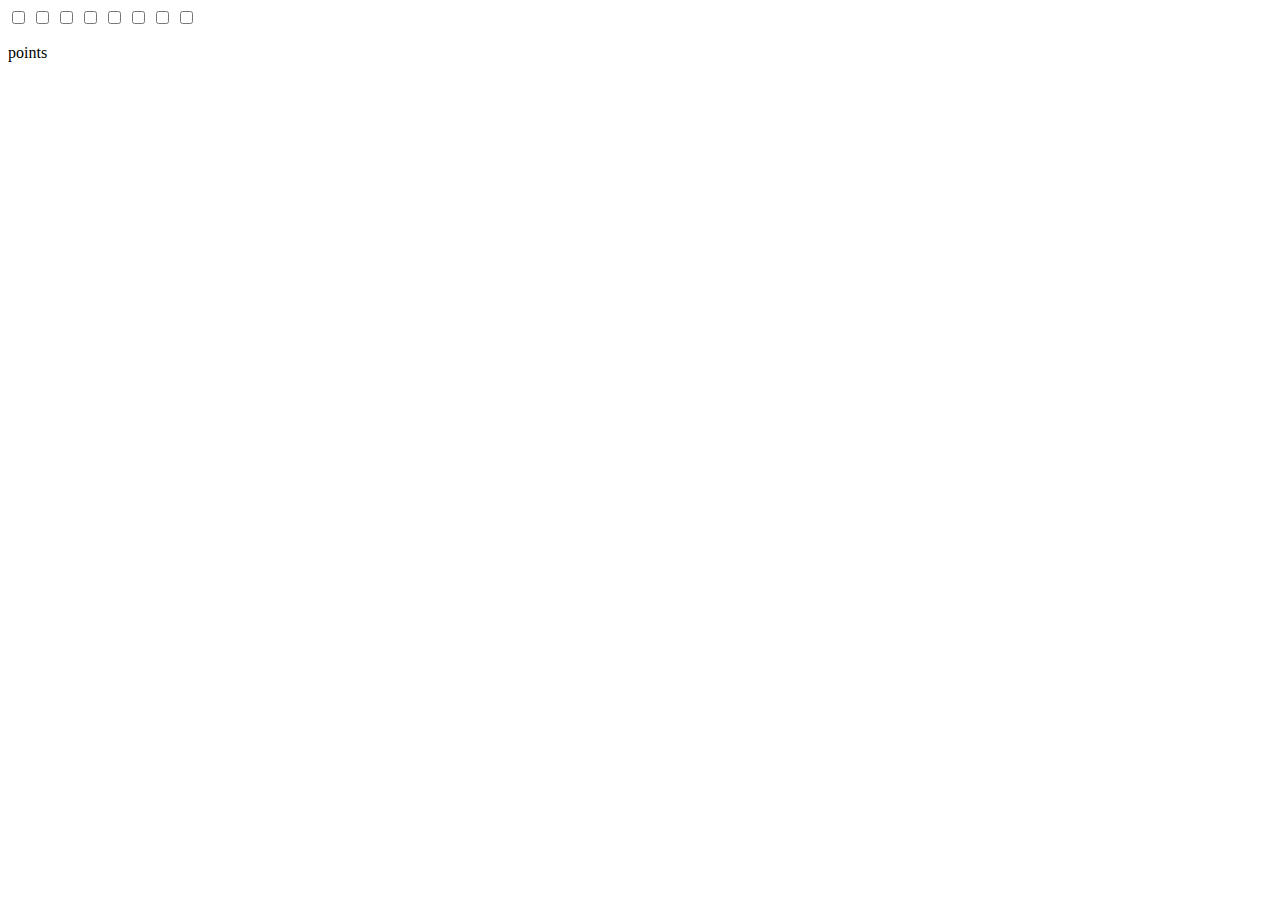
==== game.html @ a83be431 "agrego progreso hasta ahora" ====
<!DOCTYPE html>
<html lang="en">
<head>
    <meta charset="UTF-8">
    <meta name="viewport" content="width=device-width, initial-scale=1.0">
    <title>Saving Maggie GAME</title>
    <link rel="stylesheet" href="../startavina-desafio1/css/game.css">
</head>
<body>
    <div id="stage">
        <input class="kang-input" id="k1" type="checkbox">
        <label class="kang" for="k1"></label>
        
        <input class="kang-input" id="k2" type="checkbox">
        <label class="kang" for="k2"></label>

        <input class="kang-input" id="k3" type="checkbox">
        <label class="kang" for="k3"></label>

        <input class="kang-input" id="k4" type="checkbox">
        <label class="kang" for="k4"></label>

        <input class="kang-input" id="k5" type="checkbox">
        <label class="kang" for="k5"></label>

        <input class="kang-input" id="k6" type="checkbox">
        <label class="kang" for="k6"></label>

        <input class="kang-input" id="k7" type="checkbox">
        <label class="kang" for="k7"></label>

        <input class="kang-input special" id="k8" type="checkbox">
        <label class="kang" for="k8"></label>
      
        <p id="score"> points</p>
      </div>


</body>
</html>
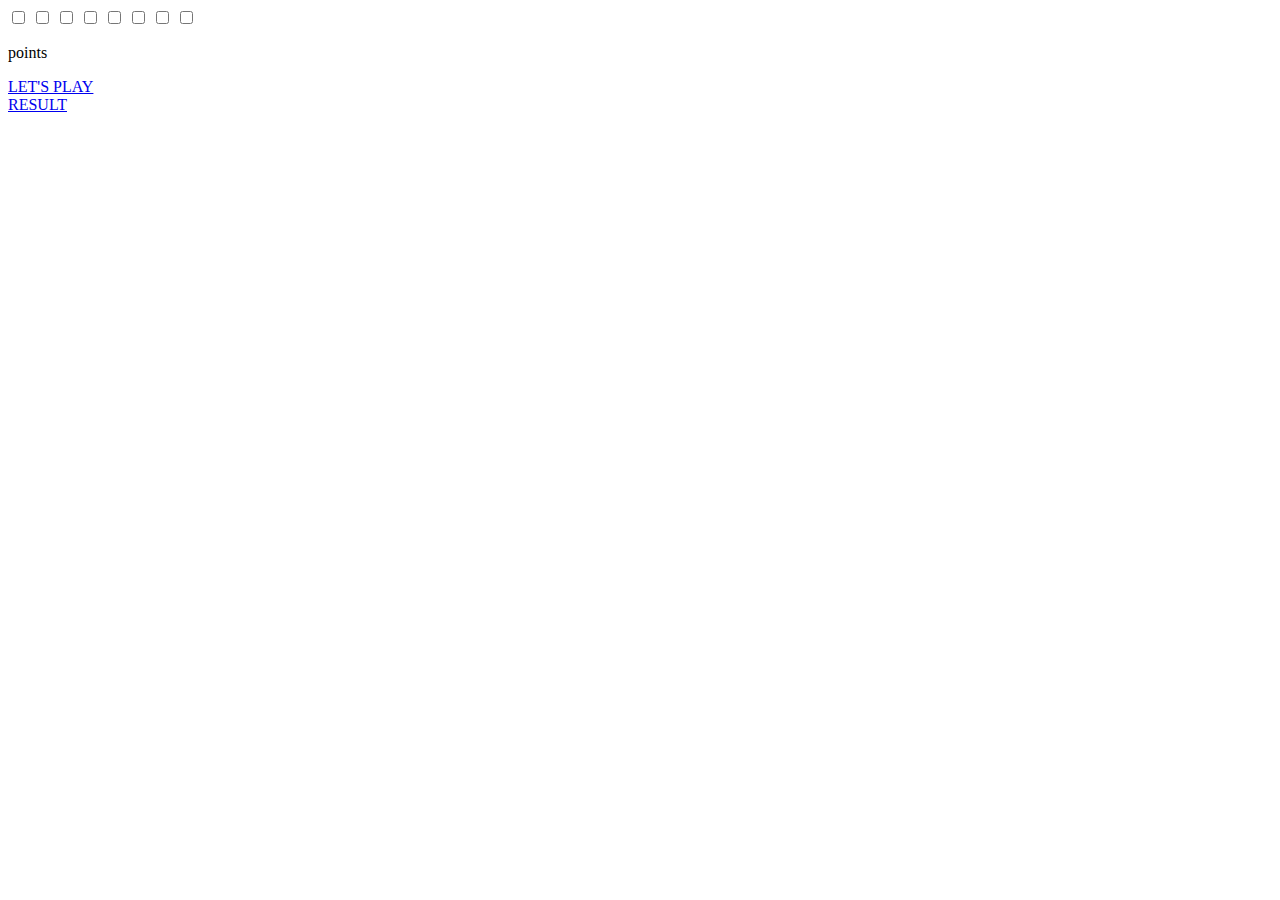
==== commit 59c26d1a: "juego listo y final casi listo (se puede mejorar)" ====
--- a/game.html
+++ b/game.html
@@ -33,7 +33,13 @@
         <label class="kang" for="k8"></label>
       
         <p id="score"> points</p>
+
+        <a id="start" href="#stage">
+            <span class="start-text">LET'S PLAY</span>
+            </span>
+          </a>
       </div>
+      <a id="result" href="../startavina-desafio1/index.html">RESULT</a>
 
 
 </body>
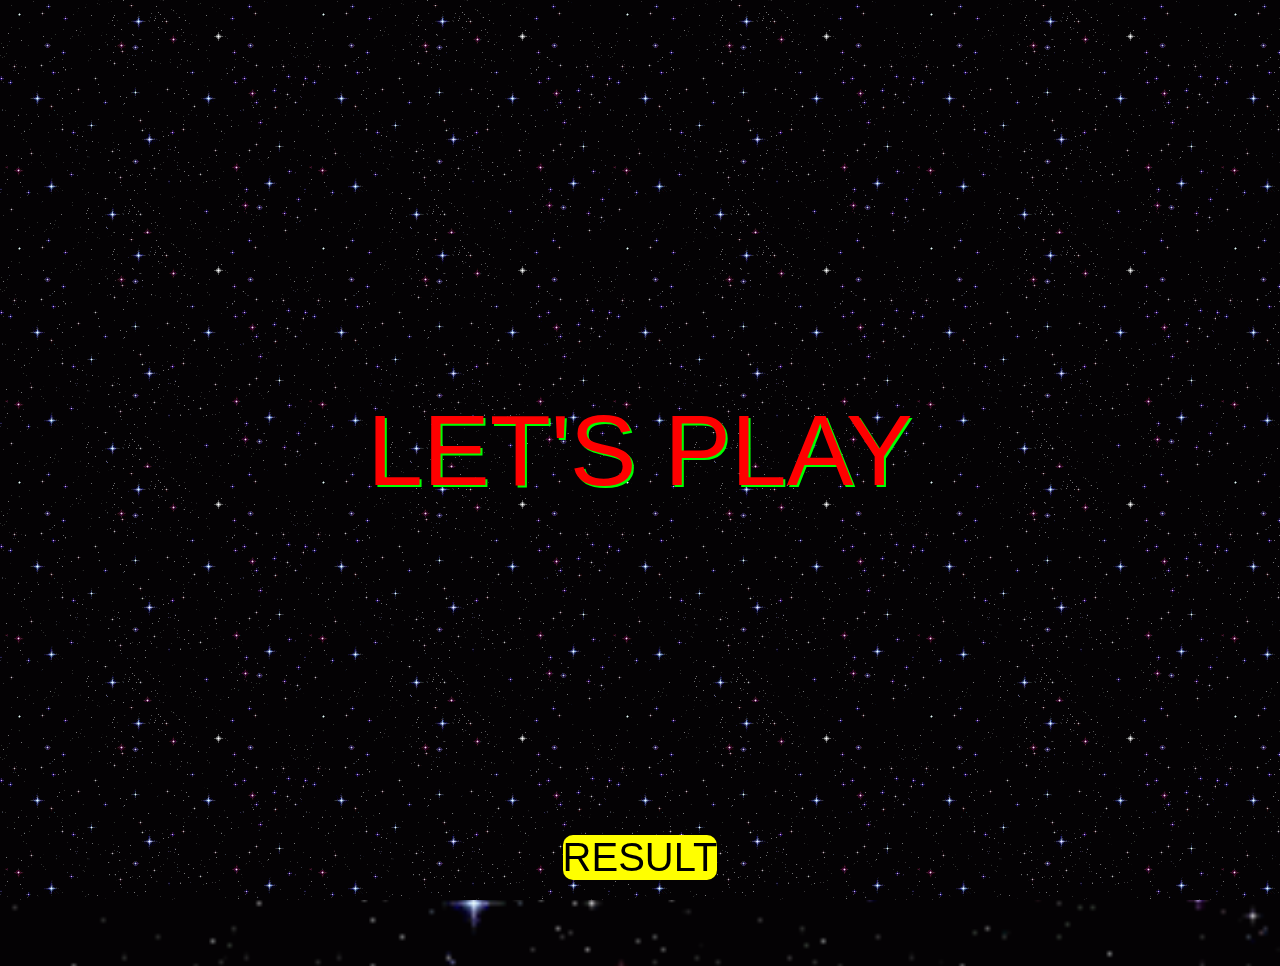
==== commit 0b8487d6: "Merge branch 'master' of https://github.com/yayuu19/startavina-desafio1" ====
--- a/game.html
+++ b/game.html
@@ -4,7 +4,7 @@
     <meta charset="UTF-8">
     <meta name="viewport" content="width=device-width, initial-scale=1.0">
     <title>Saving Maggie GAME</title>
-    <link rel="stylesheet" href="../startavina-desafio1/css/game.css">
+    <link rel="stylesheet" href="css/game.css">
 </head>
 <body>
     <div id="stage">
@@ -39,7 +39,9 @@
             </span>
           </a>
       </div>
-      <a id="result" href="../startavina-desafio1/index.html">RESULT</a>
+      <a id="result" href="index.html#end">RESULT</a>
+      <footer><p>Para salvar a Maggie debemos disparar a las dianas verdes (naves espaciales) y sumar puntos!!<br>Haz clic sobre las dianas antes de que desaparezcan</p></footer>
+      
 
 
 </body>
--- a/css/game.css
+++ b/css/game.css
@@ -0,0 +1,296 @@
+
+:root {
+    /* Variables encargadas de sumar y mostrar los puntos de las dianas normales y especiales. */
+    --kang-points: 1;
+    --kang-points-str: '1';
+
+    counter-reset: points;
+
+    --text-color: white;
+    --accent-color: lime;
+    --kang-size: 7rem;
+    --kang-shadow-size: 1rem;
+    --kang-total-size: calc(var(--bullseye-size) + var(--bullseye-shadow-size) * 2);
+    --kang-color: lime; 
+    --total-kang: 8;
+    --kang-animation-duration: 2.7s;
+    --score-delay: calc(var(--kang-animation-duration) * var(--total-kang));
+      }
+
+/*inicio*/
+#start{
+    position: fixed;
+    top: 0;
+    right: 0;
+    bottom: 0;
+    left: 0;
+    color: red;
+    text-shadow: 2px 2px 0 lime;
+    background-image: url(../img/skygif.gif);
+    display: flex;
+    align-items: center;
+    justify-content: center;
+    font-size: 100px;
+    text-align: center;
+    text-decoration: none;
+
+}
+
+#result{
+    display: block;
+    position: absolute;
+    bottom: 20px;
+    font-size: 100px;
+    text-align: center;
+    text-decoration: none;
+    background: yellow;
+    color: black;
+    font-size: 40px;
+    border-radius: 10px;
+    font-weight: 200;
+    animation: result 20s forwards;
+
+}
+
+#stage:target #start{
+    display: none;
+}
+
+.start-text{
+    animation: pulse 0.5s ease-out infinite;
+}
+
+#stage:target .kang {
+    animation-name: kang-movement;
+}
+
+#stage:target #score {
+    animation: score-end 0.4s ease-in-out var(--score-delay) forwards;
+}
+
+
+
+*:after {
+    box-sizing: border-box;
+}
+
+
+.kang-input:checked {
+    --points: var(--kang-points);
+    counter-increment: points var(--kang-points);
+  }
+
+.kang-input.special:checked {
+    --points: var(--kang-special-points);
+  }
+
+.kang:after {
+    --points-str: var(--kang-points-str);
+    content: '+' var(--points-str);
+  }
+  
+.kang-special:after {
+    --points-str: var(--bullseye-special-points-str);
+  }
+
+#score:before {
+    content: counter(points);
+  }
+
+#score {
+    text-align: center;
+    font-weight: 700;
+    margin-top: 40px;
+    position: absolute;
+    bottom: 2rem;
+    left: 0;
+    right: 0;
+    font-weight: 500;
+    color: red;
+    text-shadow: 2px 2px 0px blue;
+    pointer-events: none;
+    font-size: 75px;
+    animation: score-end 0.4s ease-in-out var(--score-delay) forwards;
+  }
+
+body {
+    display: flex;
+    justify-content: center;
+    align-items: center;
+    min-height: 100vh;
+    overflow: hidden;
+    font-family: 'Gill Sans', 'Gill Sans MT', Calibri, 'Trebuchet MS', sans-serif;
+    color: var(--text-color);
+    background-image: url(../img/skygif.gif);
+    background-size: cover;
+    user-select: none;
+    padding: 25px;
+  }
+  
+.kang {
+    --points: var(--kang-points);
+    margin: 0 20px 20px 0;
+    position: absolute;
+    opacity: 0;
+    top: calc(-1 * var(--bullseye-total-size));
+    animation-name: kang-movement;
+    animation-timing-function: ease-out;
+    animation-duration: var(--kang-animation-duration);
+    animation-delay: calc(var(--kang-animation-duration) * (var(--index) - 1));
+}
+
+.kang:nth-of-type(1){
+    --index: 1;
+    left: 50%;
+}
+
+.kang:nth-of-type(2){
+    --index: 2;
+    right: 75%;
+}
+
+.kang:nth-of-type(3){
+    --index: 3;
+    left: 25%;
+}
+
+.kang:nth-of-type(4){
+    --index: 4;
+    left: 57%;
+}
+
+.kang:nth-of-type(5){
+    --index: 5;
+    left: 15%;
+}
+
+.kang:nth-of-type(6){
+    --index: 6;
+    right: 90%;
+}
+
+.kang:nth-of-type(7){
+    --index: 7;
+    left: 50%;
+}
+
+.kang:nth-of-type(8){
+    --index: 8;
+    right: 20%;
+}
+
+.kang-input {
+    opacity: 0;
+    position: absolute;
+    left: -99999px;
+}
+
+.kang-input:checked + .kang{
+    pointer-events: none;
+    animation-play-state: paused;
+}
+
+.kang:before {
+color: var(--kang-color);
+content: "";
+display: inline-block;
+width: var(--kang-size);
+height: var(--kang-size);
+border-radius: 50%;
+background-image: radial-gradient(closest-side, lime 20%, white 40%, lime 0, lime 60%, white 0, white 80%, lime 0);
+box-shadow: 5px 5px var(--kang-shadow-size) rgba(0, 0, 0, 0.4);
+transition: 0.8s ease-out, transform 0.1s ease-in;  
+}
+
+.kang-input:checked + .kang:before{
+    --color: grey;
+    animation: kang-fadeout 0.8s ease-in-out forwards;
+}
+
+.kang:after{
+    --points-str: var(--kang-points-str);
+    content: '+' var(--points-str);
+    position: absolute;
+    top: 50%;
+    left: 50%;
+    font-size: 25px;
+    transform: translate(-50%, -50%);
+    text-shadow: 3px 3px 0px va(--accent-color);
+    opacity: 0;
+}
+
+.kang-input:checked + .kang:after{
+    animation: points-up 1.5s forwards;
+}
+
+
+
+@keyframes kang-fadeout {
+    12% {
+      transform: scale(0.95);
+    }
+    100% {
+      opacity: 0;
+    }
+  }
+  
+@keyframes points-up {
+    10% {
+      transform: translate(-50%, calc(-50% - 3rem));
+      opacity: 1;
+    }
+    100% {
+      opacity: 0;
+    }
+  }
+  
+@keyframes kang-movement {
+    0% {
+        transform: translateY(-1000px);
+        opacity: 1;
+    }
+    50%{
+        transform: translateY(0);
+        opacity: 1;
+    }
+    100%{
+        transform: translateY(10000);
+        opacity: 0;
+    }
+  }
+  
+@keyframes score-end {
+    100% {
+      transform: translateY(calc(100% - 50vh)) scale(2.2);
+    }
+  }
+
+@keyframes pulse{
+    from{
+        opacity: 1;
+    }
+    to{
+        opacity: 0;
+    }
+}
+
+@keyframes result{
+    0%{
+        opacity: 0;
+    }
+    20%{
+        opacity: 0;
+    }
+    40%{
+        opacity: 0;
+    }
+    60%{
+        opacity: 0;
+    }
+    80%{
+        opacity: 0;
+    }
+    100%{
+        opacity: 1;
+    }
+}
